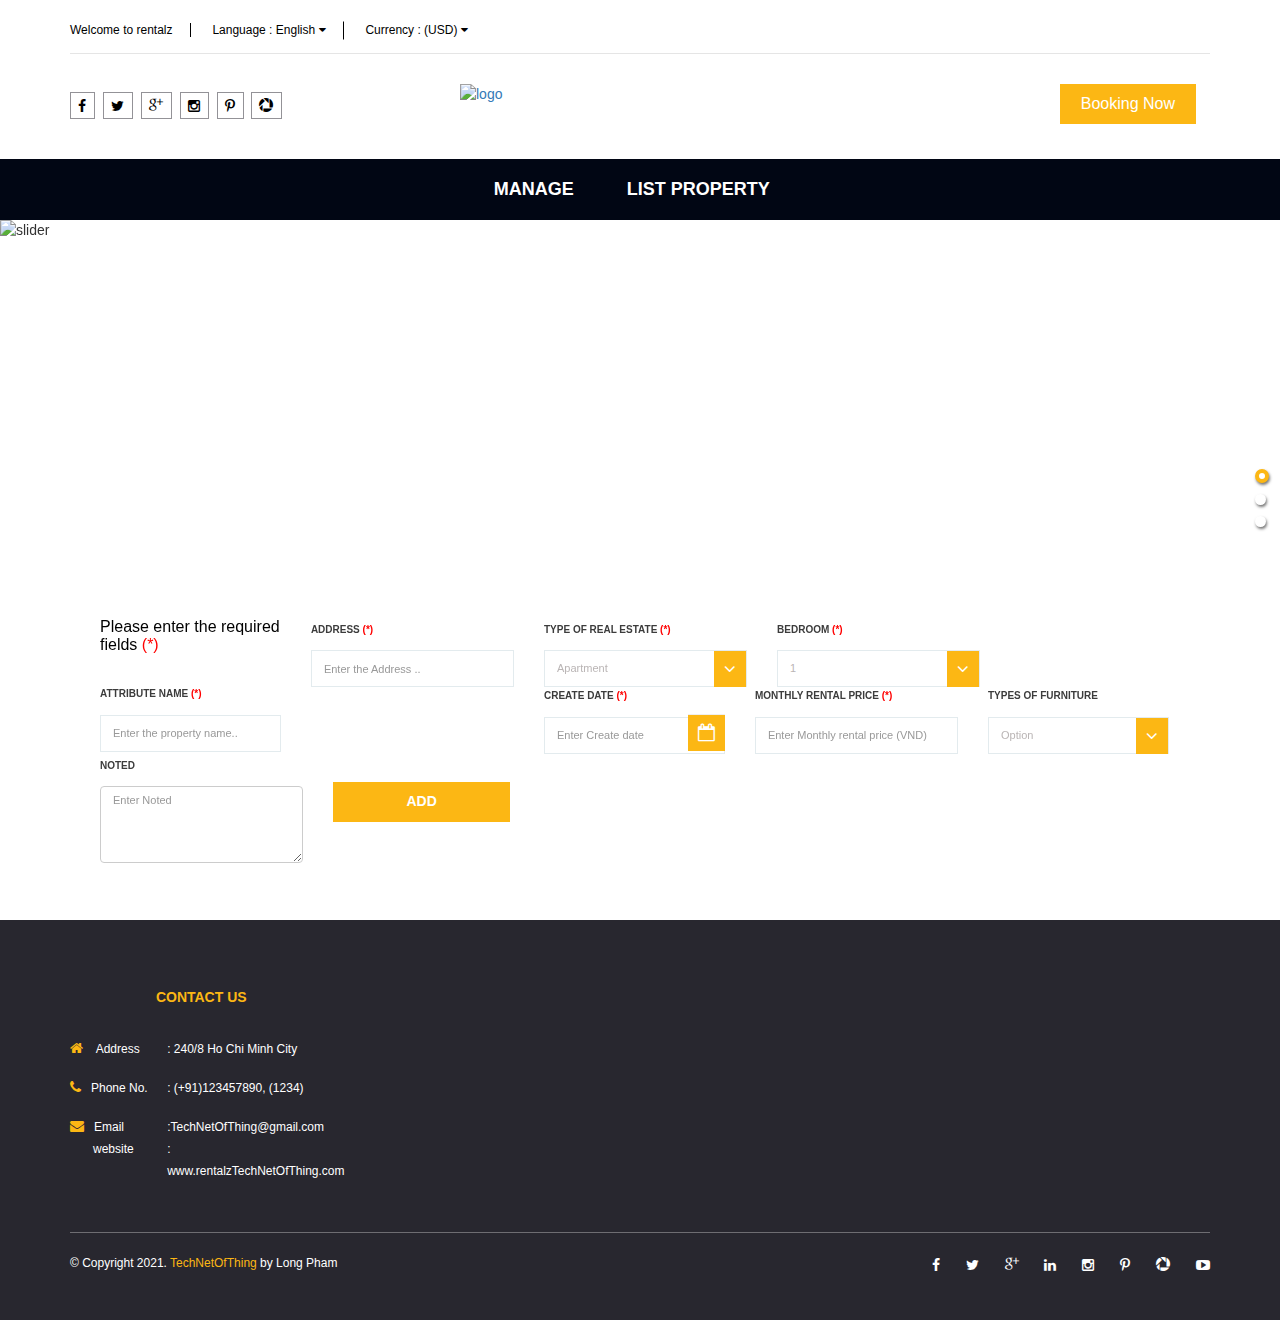
==== www/index.html @ acbdf2b5 "-a" ====
<!DOCTYPE html>
<html>

<head>
    <title>RentalZ</title>
    <meta charset="utf-8">
    <meta name="viewport" content="width=device-width, initial-scale=1.0, maximum-scale=1.0">
    <!-- <link rel="stylesheet" href="lib/bootstrap/css/bootstrap.min.css"> -->
    <!-- <script type="text/javascript" src="js/jquery.3.1.1.min.js"></script>
    <script type="text/javascript" src="lib/bootstrap/js/bootstrap.min.js"></script>
    <script type="text/javascript" src="js/socket.io-1.0.0.js"></script>
    <script type="text/javascript" src="cordova.js"></script>
    <script type="text/javascript" src="js/storage.js"></script>
    <script type="text/javascript" src="js/verification.js"></script>
    <script type="text/javascript" src="js/config.js"></script>
    <script type="text/javascript" src="js/index.js"></script> -->
    <!-- <link href="lib/styles/mystyles.css" rel="stylesheet" type="text/css" /> -->
    <link href="lib/fonts/fonts.css" rel="stylesheet" type="text/css" />
    <!-- Bootstrap stylesheet -->
    <link href="bootstrap/css/bootstrap.css" rel="stylesheet">
    <!-- font -->

    <link href="css/ele-style.css" rel="stylesheet" type="text/css" />
    <!-- stylesheet -->
    <link href="css/style.css" rel="stylesheet" type="text/css" />
    <link href="css/responsive.css" rel="stylesheet" type="text/css" />
    <!-- font-awesome -->
    <link href="font-awesome/css/font-awesome.min.css" rel="stylesheet" type="text/css" />
    <!-- crousel css -->
    <link href="js/owl-carousel/owl.carousel.css" rel="stylesheet" type="text/css" />
    <!--bootstrap select-->
    <link href="js/dist/css/bootstrap-select.css" rel="stylesheet" type="text/css" />
    <link href="js/datetimepicker/bootstrap-datetimepicker.min.css" rel="stylesheet" type="text/css" />
    <script>
        window.name = "homepage";
    </script>
</head>


<body id="page-top" class="index">

    <div id="top">
        <div class="container">
            <div id="top-links" class="nav">
                <ul class="list-inline pull-left">
                    <li>
                        <a href="#">Welcome to rentalz</a>
                    </li>
                    <li>
                        <form method="post" enctype="multipart/form-data" id="form-language">
                            <div class="btn-group">
                                <button class="btn btn-link dropdown-toggle" data-toggle="dropdown">
                                    Language : <span class="name"><span class="hidden-xs">English</span> <i
                                            class="fa fa-caret-down"></i></span>
                                </button>
                                <ul class="dropdown-menu">
                                    <li><a href="javascript:;">English</a></li>
                                </ul>
                            </div>
                        </form>
                    </li>
                    <li>
                        <form method="post" enctype="multipart/form-data" id="form-currency">
                            <div class="btn-group">
                                <button class="btn btn-link dropdown-toggle" data-toggle="dropdown">
                                    Currency : <span class="name"><span class="hidden-xs"> (USD)</span> <i
                                            class="fa fa-caret-down"></i></span>
                                </button>
                                <ul class="dropdown-menu">
                                    <li><button class="currency-select btn btn-link btn-block" type="button"
                                            name="EUR">&#8364; Euro</button></li>
                                    <li><button class="currency-select btn btn-link btn-block" type="button"
                                            name="GBP">&#163; Pound Sterling</button></li>
                                    <li><button class="currency-select btn btn-link btn-block" type="button"
                                            name="USD">$ US Dollar</button></li>
                                </ul>
                            </div>
                        </form>
                    </li>
                </ul>
            </div>
        </div>
    </div>



<header>
    <div class="container">
        <div class="row">
            <div class="col-sm-4 col-md-4 col-xs-12">
                <div class="social-icon">
                    <ul class="list-inline">
                        <li>
                            <a href="https://www.facebook.com/" target="_blank"><i class="fa fa-facebook"
                                    aria-hidden="true"></i></a>
                        </li>
                        <li>
                            <a href="https://twitter.com/" target="_blank"><i class="fa fa-twitter"
                                    aria-hidden="true"></i></a>
                        </li>
                        <li>
                            <a href="https://plus.google.com/" target="_blank"><i class="social_googleplus"
                                    aria-hidden="true"></i></a>
                        </li>
                        <li>
                            <a href="https://www.instagram.com/" target="_blank"><i class="fa fa-instagram"
                                    aria-hidden="true"></i></a>
                        </li>
                        <li>
                            <a href="https://in.pinterest.com/" target="_blank"><i class="fa fa-pinterest-p"
                                    aria-hidden="true"></i></a>
                        </li>
                        <li><a href="https://photos.google.com/" target="_blank"><i class="social_picassa"></i></a>
                        </li>
                    </ul>
                </div>
            </div>

            <div class="col-sm-4 col-md-4 col-xs-12">
                <div id="logo">
                    <a href="index.html"><img class="img-responsive" src="images/logo.png" alt="logo"
                            title="logo" /></a>
                </div>
            </div>
            <div class="col-sm-4 col-md-4 col-xs-12">
                <div class="button-login pull-right">
                    <button type="button" class="btn btn-default btn-lg"
                        onclick="location.href='tour-booking-form.html'">Booking Now</button>
                </div>
            </div>
        </div>
    </div>
</header>


    <!-- menu start here -->
    <div id="menu">
        <div class="container">
            <div class="row">
                <div class="col-sm-12 col-md-12 col-xs-12">
                    <nav class="navbar">
                        <div class="navbar-header">
                            <span class="menutext visible-xs">Home</span>
                            <!-- <div class="col-sm-4 col-md-4 col-xs-12">
                                <div id="logo">
                                    <a href="index.html"><img class="img-responsive" src="images/logo.png" alt="logo" title="logo" /></a>
                                </div>
                            </div> -->
                            
                            <button data-target=".navbar-ex1-collapse" data-toggle="collapse"
                                class="btn btn-navbar navbar-toggle" type="button"><i class="fa fa-bars"
                                    aria-hidden="true"></i></button>
                        </div>
                        <div class="collapse navbar-collapse navbar-ex1-collapse padd0">
                            <ul class="nav navbar-nav">
                                <li class="dropdown"><a href="#" class="dropdown-toggle"
                                        data-toggle="dropdown">Manage</a>
                                        <ul class="dropdown-menu">
                                            <li><a href="index.html"><i class="fa fa-angle-right"
                                                        aria-hidden="true"></i><b>AddPropertyPage</b></a></li>
                                            <li><a href="Search.html"><i class="fa fa-angle-right"
                                                        aria-hidden="true"></i><b>SearchPage</b></a></li>
                                        </ul>
                                </li>
                                <li><a href="ListPropertyAdded.html">List Property</a></li>

                            </ul>
                        </div>
                    </nav>
                </div>
            </div>
        </div>
    </div>
    
    <!-- menu end here -->
    <div class="slice">
        <div class="slideshow owl-carousel">
            <div class="item">
                <img src="images/hoian.jpg" alt="slider" title="slider" class="img-responsive" />
            </div>
            <div class="item">
                <img src="images/hochiminh.jpg" alt="slider" title="slider" class="img-responsive" />
            </div>
            <div class="item">
                <img src="images/gaivietnam.png" alt="slider" title="slider" class="img-responsive" />
            </div>
        </div>
        <!-- slide-detail start here -->
        <div class="slide-detail">
            <div class="container">
                <form class="form-horizontal">
                    <div class="form-group">
                        <div class="col-sm-2 wid">
                            <h2>Please enter the required fields<span class="required-field"> (*)</span></h2>
                            <label>Attribute name<span class="required-field"> (*)</span></label>
                            <input id="name" name="s" class="form-control" value="" placeholder="Enter the property name.."
                                type="text">
                        </div>
                        <div class="col-sm-2 wid2">
                            <label>Address<span class="required-field"> (*)</span></label>
                            <input id="address" name="s" class="form-control" value=""
                                placeholder="Enter the Address .." type="text">
                        </div>
                        <div class="col-sm-2 wid2">
                            <label>Type of real estate<span class="required-field"> (*)</span></label>
                            <select id="type" class="selectpicker form-control" name="location" required>
                                <option value="1">Apartment</option>
                                <option value="2">Hotel</option>
                                <option value="3">Motel</option>
                            </select>
                        </div>
                        <div class="col-sm-2 wid2">
                            <label>Bedroom<span class="required-field"> (*)</span></label>
                            <select id="room" class="selectpicker form-control" name="location" required>
                                <option value="1">1</option>
                                <option value="2">2</option>
                                <option value="3">3</option>
                            </select>
                        </div>
                        <div class="col-sm-2 wid date">
                            <label>Create Date<span class="required-field"> (*)</span></label>
                            <input id="createdAt" name="s" class="form-control" value="" placeholder="Enter Create date"
                                type="text">
                            <button type="button" class="calender"><i class="fa fa-calendar-o"
                                    aria-hidden="true"></i></button>
                        </div>
                        <div class="col-sm-3 wid2">
                            <label>Monthly rental price<span class="required-field"> (*)</span></label>
                            <input id="pricePerMonth" name="s" class="form-control" value=""
                                placeholder="Enter Monthly rental price (VND)" type="number">
                        </div>
                        <div class="col-sm-2 wid">
                            <label>Types of furniture</label>
                            <select id="furniture" class="selectpicker form-control" name="location" required>
                                <option value="0">Option</option>
                                <option value="1">Furniture</option>
                                <option value="2">Incomplete</option>
                                <option value="3">Partially equipped</option>
                            </select>
                        </div>
                        <div class="col-sm-2 wid2">
                            <label>Noted</label>
                            <textarea id="noted" class="form-control" placeholder="Enter Noted" name="s"
                                rows="4" cols="50"></textarea>
                            <!-- <input id="noted" name="s" class="form-control" value=""
                                placeholder="Nhập thông tin ghi chú" type="text"> -->
                        </div>
                        <div class="col-sm-3 wid2">
                            <button id="confirm" class="btn-primary" type="button">Add</button>
                        </div>
                    </div>
                    <div id="snackbar">Some text some message..</div>
                </form>
            </div>
        </div>
        <!-- slide-detail end here -->
    </div>
    <footer>
		<div class="container">
			<div class="row padd-b">
				<div class="col-sm-3 contact">
					<h3>Contact us</h3>
					<ul class="list-inline">
						<li>
							<div class="inner"><i class="fa fa-home" aria-hidden="true"></i> Address</div>
							<div class="in"><a href="#"> : 240/8 Ho Chi Minh City</a></div>
						</li>
						<li>
							<div class="inner"><i class="fa fa-phone" aria-hidden="true"></i>Phone No.</div>
							<div class="in"><a href="#"> : (+91)123457890, (1234)</a></div>
						</li>
						<li>
							<div class="inner"><i class="fa fa-envelope" aria-hidden="true"></i>Email</div>
							<div class="in"><a href="#"> :TechNetOfThing@gmail.com</a></div>
							<br>
							<div class="inner paddleft">website</div>
							<div class="in"><a href="#"> : www.rentalzTechNetOfThing.com</a></div>
						</li>
					</ul>
				</div>
			</div>

			<div class="row">
				<div class="col-sm-12">
					<div class="powered">
						<div class="col-sm-6 padd0">
							<p>© Copyright 2021. <span>TechNetOfThing </span> by Long Pham <a target="_blank"
									href="https://www.themultimediadesigner.com/"></a> </p>
						</div>
						<div class="col-sm-6 padd0 text-right">
							<div class="social-icon">
								<ul class="list-inline">
									<li><a href="https://www.facebook.com/" target="_blank"><i class="fa fa-facebook"
												aria-hidden="true"></i></a></li>
									<li><a href="https://twitter.com/" target="_blank"><i class="fa fa-twitter"
												aria-hidden="true"></i></a></li>
									<li><a href="https://plus.google.com/" target="_blank"><i class="social_googleplus"
												aria-hidden="true"></i></a></li>
									<li><a href="https://in.linkedin.com/" target="_blank"><i class="fa fa-linkedin"
												aria-hidden="true"></i></a></li>
									<li><a href="https://www.instagram.com/" target="_blank"><i class="fa fa-instagram"
												aria-hidden="true"></i></a></li>
									<li><a href="https://in.pinterest.com/" target="_blank"><i class="fa fa-pinterest-p"
												aria-hidden="true"></i></a></li>
									<li><a href="https://photos.google.com/" target="_blank"><i
												class="social_picassa"></i></a></li>
									<li><a href="https://www.youtube.com/?gl=IN" target="_blank"><i
												class="fa fa-youtube-play" aria-hidden="true"></i></a></li>
								</ul>
							</div>
						</div>
					</div>
				</div>
			</div>
		</div>
	</footer>
</body>
<script type="text/javascript" src="js/authentication.js"></script>
<!-- jquery -->
<script src="js/jquery.2.1.1.min.js"></script>
<!-- bootstrap js -->
<script src="bootstrap/js/bootstrap.min.js"></script>
<!--bootstrap select-->
<script src="js/dist/js/bootstrap-select.js"></script>
<!-- owlcarousel js -->
<script src="js/owl-carousel/owl.carousel.min.js"></script>
<!--internal js-->
<script src="js/internal.js"></script>
<!--date js-->
<script src="js/datetimepicker/moment.js"></script>
<script src="js/datetimepicker/bootstrap-datetimepicker.min.js"></script>
<script type="text/javascript" src="js/booking/lib/utils.js"></script>
<script type="text/javascript" src="js/booking/booking.js"></script>
</html>
---- www/lib/styles/mystyles.css ----
html,body {
    background-color: #343434;            
}
body {
    font-family: Lato,"Helvetica Neue",Arial,sans-serif;
    font-size: 20px!important;
    line-height: 1.42857;
    color: #fff;
}
input, select{
    color:#fff;
}
.btn, span, div, label, input, select, .form-control{
    font-size: inherit;
}
input,select, button, textarea, span, div, label, strong, h1, h2, h3, h4, h5, h6, h7{
    /*text-shadow: 1px 1px 3px rgb(52, 52, 52);*/
    text-shadow: 1px 1px 3px rgba(52, 52, 52, 0.37);
}
html {
    /*background: url('../image/bg_1.jpg');*/ 
    /*    -webkit-background-size: cover;
        -moz-background-size: cover;
        -o-background-size: cover;
        background-size: cover;*/
    /*    width: 100%;
        height: 100%;
        background-position: center;
        background-size: cover;*/
}
@media (min-width: 768px){
    body {
        font-size: 20px!important;
    }
    .btn, span, div, label, input, select, .form-control{
        font-size: inherit;
    }
    .btn-xl {  
        min-width: 120px;
        padding: 20px;
    }
    .form-group{
        margin-bottom: 30px;
    }
    .form-horizontal .control-label {
        padding-top: 4px;
    }
    .index .img-header {
        margin-top: 4%;
        /*        margin-top: 40px;
                min-height: 200px;*/
    }
    .index .img-header img {
        max-width: 120px;
        max-height: 60px;
        vertical-align: middle;
    }
    .index .img-header span{
        color: #fff;
        font-size: 230%;
        text-shadow: 1px 1px 3px rgba(52, 52, 52, 0.37);
        vertical-align: middle;
    }
    input, select{
        height: 45px;
    }
    .form-header{
        height: 50px;
    }
    .scrollable{   
        top: 50px;;
    }
    .form-header.img-header{
        height: 75px;
        margin: 0;
        background-color: transparent;
    }
    .scrollable.index-page{   
        top: 75px;;
    }
}
@media (max-width: 767px){
    body {
        font-size: 15px!important;
    }    
    .btn-xl {  
        min-width: 80px;
        padding: 10px;
    }
    .form-group{
        margin-bottom: 10px;
    }

    .form-horizontal .control-label {
        padding-top: 7px;
    }
    .index .img-header {
        margin-top: 3%;
        /*min-height: 100px;*/
    }
    .index .img-header img {
        max-width: 100px;
        max-height: 50px;
        vertical-align: middle;
    }
    .index .img-header span{
        color: #fff;
        font-size: 200%;
        text-shadow: 1px 1px 3px rgba(52, 52, 52, 0.37);
        vertical-align: middle;
    }
    input,select{
        height: 34px;
    }
    .form-header{
        height: 45px;
    }
    .scrollable{   
        top: 45px;;
    }
    .form-header.img-header{
        height: 65px;
        margin: 0;
        background-color: transparent;
    }
    .scrollable.index-page{   
        top: 65px;;
    }
}

.btn-default {
    color: #fff;
    background-color: rgb(255, 235, 204);
    border-color: #008a8c;
}
.btn-default:hover,.btn-default:submit {
    color: #000;
    border-color: #017071;
    background-color: rgb(234, 200, 147);
}
.panel {   
    border-radius: 0px;   
}
.panel-default>.panel-heading {
    color: #fff;
    /*background-color: #00a3a5;*/
    /*background-color: #010507;*/
    background-color: transparent;
    border-color: #ddd;
    text-shadow: 1px 1px 3px rgba(52, 52, 52, 0.37);
    border-radius: 0px;
}
.full-page{
    bottom: 0;
    top: 0;
    left: 0;
    right: 0;
    position: fixed;
}
.full-page .panel-default {
    border: none;
}
.full-page>.page, .full-page>.page>.panel{
    height:95%;
    background-color: transparent;
}
.full-page>.page{
    overflow-y: auto; 
}
.full-page>.page>.panel>.panel-heading {
    border-bottom: none; 
    position: absolute;
    top:0;
    width:100%;
    z-index:1;
}

.code-label{
    /*border: 1px solid #06b2b5;*/
    padding: 17px 0;
    font-weight: bold;
    /*border-radius: 3px;*/
    /*background-color: rgba(0, 163, 165, 0.28);*/
    font-size: 110%;
}

.panel-body{
    padding: 60px 30px 30px;
}

#indexPage .btn{
    box-shadow: 0px 1px 2px rgba(18, 79, 80, 0.57); 
}
a.btn-menu{
    text-decoration: none;
    color:#fff;
    text-shadow: 1px 1px 3px rgba(52, 52, 52, 0.37);
}
a.btn-menu:hover,a.btn-menu:active,a.btn-menu:focus{
    text-decoration: none;
}
a.btn-menu:hover{
    /*color:#FCC419*/
    color: #12ca74;
}
a.btn-menu .menu-icon::before{
    font-size:400%;
}
.btn-xl span{
    font-size:200%;
}
a.btn-menu .menu-text{
    font-size:80%;
}
.full-width{
    width: 100%;   
}
/*MENU GRID*/
/**************************************START-LOGIN-FORM**************************************/
/*#login-register .form-wrapper form {
    clear: both;
}
#login-register .login-form {
    margin-bottom: 20px;
}
#login-register form {
    border: 1px solid rgba(60, 96, 175, 0.81);
    border-radius: 5px;
    padding: 0 25px 20px 25px;
    font-size: 1em;
    margin: 0;
    background-color: rgba(42, 83, 173, 0.43);
    box-shadow: 0px 1px 2px rgba(18, 79, 80, 0.57);
}
#login-register form:focus {
    outline: none;
}
#login-register h2 {
    margin: 0;
    letter-spacing: normal;
    font-family: "Crimson Text",Georgia,Cambria,"Times New Roman",Times,serif;
}
#login-register .section-title h2 {
    text-align: center;
    text-transform: none;
}
#login-register span {
    font: inherit;
    color: inherit;
}
#login-register .section-title.lines .text {
    position: relative;
    top: -2px;
    z-index: 6;
    padding: 0 20px;
    background: transparent;
}
#login-register .form-field {
    clear: both;
    position: relative;
    width: 100%;
    margin: 10px 0 5px 0;
}
#login-register .section-title.lines{
    margin-bottom: 0;
}
#login-register .section-title{
    position: relative;
    margin: 10px 0 10px;
}
#login-register label {
    color: #FFF;
    font: italic 300 1.5rem/1.6rem "Crimson Text",Georgia,Cambria,"Times New Roman",Times,serif;
    margin-bottom: 5px;
    text-shadow: 0 1px rgba(255,255,255,0.4);
    -webkit-font-smoothing: antialiased;
    cursor: pointer;
}
#login-register .form-field label {
    height: auto;
    line-height: 1.5em;
    border-radius: 0;
    font-family: "Crimson Text",Georgia,Cambria,"Times New Roman",Times,serif;
    font-style: normal;
    font-weight: 500;
    display: block;
    margin: 0 0 6px 0;
}
#login-register .form-field input {
    display: block;
    width: 100%;
    margin: 0 0 5px;
    padding: 0 10px;
    height: 32px;
}
#login-register textarea, 
#login-register input[type="text"], 
#login-register input[type="url"], 
#login-register input[type="email"], 
#login-register input[type="password"], 
#login-register input[type="tel"] {
    background: #fbfbfb;
    border: 1px solid #D1D5D3;
    border-radius: 3px;
    box-shadow: 0px 1px 2px rgba(18, 79, 80, 0.57);
    box-sizing: border-box;
    font: italic 300 1.6rem/1.6rem "Crimson Text",Georgia,Cambria,"Times New Roman",Times,serif;
    height: 35px;
    padding: 5px 12px;
    vertical-align: top;
    -webkit-font-smoothing: antialiased;
}
#login-register .form-field{
    clear: both;
    position: relative;
    width: 100%;
    margin: 10px 0 5px 0;
}
#login-register .action-primary:hover, #login-register .action-primary:active {
    background: #1790c7;
    color: #fbfbfb;
}
#login-register button:active:not(:disabled){
    box-shadow: inset 0 0 20px 0 #002119;
    cursor: pointer;
    background-color: #628681;
    background-image: -webkit-linear-gradient(top, #628681 0%,#2d5760 50%,#124051 50%,#194554 100%);
    background-image: linear-gradient(to bottom,#628681 0%,#2d5760 50%,#124051 50%,#194554 100%);
}
#login-register .action-primary {
    width: 100%;
    margin-top: 1em;
    padding: 10px;
    text-transform: none;
    font-weight: 600;
    letter-spacing: normal;
    border: none;
    text-align: center;
}
#login-register .action-primary{
    box-sizing: border-box;
    transition: color 0.25s ease-in-out,background 0.25s ease-in-out,box-shadow 0.25s ease-in-out;
    display: inline-block;
    cursor: pointer;
    text-decoration: none;
}
#login-register input[type="submit"], 
#login-register input[type="button"]
,#login-register button, 
#login-register .button 
{
    border-radius: 3px;
    border: 1px solid #002642;
    border-bottom: 1px solid #001619;
    border-radius: 5px;
    box-shadow: inset 0 1px 0 0 #94b29f;
    color: #fff;
    display: inline-block;
    font-size: inherit;
    font-weight: bold;
    background-color: #1790c7;
    background-image: -webkit-linear-gradient(top, #6F9593 0%,#376372 50%,#194a63 50%,#204f65 100%);
    background-image: linear-gradient(to bottom,#6F9593 0%,#376372 50%,#194a63 50%,#204f65 100%);
    padding: 7px 18px;
    text-align: center;
    text-decoration: none;
    text-shadow: 0 -1px 1px #000821;
    font: normal 1.6rem/1.6rem "Crimson Text",Georgia,Cambria,"Times New Roman",Times,serif;
    letter-spacing: 1px;
    padding: 4px 20px;
    text-transform: uppercase;
    vertical-align: top;
    -webkit-font-smoothing: antialiased;
}
#login-register .submission-error, #login-register .system-error {
    box-shadow: inset 0 -1px 2px 0 #f3dadb;
    border-bottom: 3px solid #a0050e;
    background: #fbf3f3;
}
#login-register .status {
    box-sizing: border-box;
    margin: 0 0 25px 0;
    padding: 25px;
    border-bottom: 3px solid #e6e3c7;
    background: #fffde4;
}
#login-register .submission-error .message-title, #login-register .system-error .message-title {
    color: #a0050e !important;
}
#login-register .status .message-title {
    font-family: "Crimson Text",Georgia,Cambria,"Times New Roman",Times,serif;
    margin: 0 0 5px 0;
    font-weight: 600;
}
#login-register .status .message-title{
    font-size: 18px;
    line-height: 26.64px;
}
#login-register h4 {
    display: block;
    -webkit-margin-before: 1.33em;
    -webkit-margin-after: 1.33em;
    -webkit-margin-start: 0px;
    -webkit-margin-end: 0px;
    font-weight: bold;
}
#login-register .status .message-copy, #login-register .status .message-copy p {
    font-family: "Crimson Text",Georgia,Cambria,"Times New Roman",Times,serif;
    margin: 0 !important;
    padding: 0;
}
#login-register .status .message-copy{
    font-size: 16px;
    line-height: 23.68px;
}
#login-register .status .message-copy li, #login-register .status .message-copy p li {
    margin: 0 0 5px 20px;
}
#login-register li {
    display: list-item;
    text-align: -webkit-match-parent;
}*/
/**************************************END-LOGIN-FORM**************************************/

.hidden-cls{
    display: none;
}

/*List Group Style*/
.list-group-border {
    border-left: 0;
    border-right: 0;
    border-radius: 0 !important;
    border-top: 1px solid #6d6d6d !important;
}
.list-group-border:first-child{
    border-top: 0;
}
.list-group-item {
    position: relative;
    display: block;
    padding: 10px 15px;
    margin-bottom: -1px;
    background-color: #6d6d6d;
    border: 1px solid transparent;
}
a.list-group-item:focus, a.list-group-item:hover, button.list-group-item:focus, button.list-group-item:hover {
    color: #555;
    text-decoration: none;
    background-color: #616161;
}

/*START - CDRONE TABLE-DETAIL*/
table.table-detail,.table-detail th,.table-detail td {
    border: 1px solid #635a5a;
    border-collapse: collapse;
    padding: 7px;
}
table th, table td{
    padding: 0px 7px;
    /*word-break: break-all;*/
    word-wrap: break-word;
    white-space: normal;
}
/*table.table-detail{
    margin-bottom: 15px;
}*/
.table-detail tr th, .table-detail .header{
    font-weight: bold;
    background-color: #6d6d6d;
    color: #ffffff;
    font-size: 14px;
}
.table-detail th:not(:last-child){
    /*border-right-color: #a5a2a2;*/
}
.table-detail-header{
    border: 1px solid #cccccc;
    border-collapse: collapse;
    font-size: 110%;
    font-weight: bold;
    background-color: transparent;
}
.table-detail-header th,.table-detail-header td{
    padding: 7px;
    text-shadow: none;
} 
.table-detail-header.expand{
    margin: 0!important;
    background-color: #097879 !important;
    color:#fff;
    border-color: #666666;
    /*border-bottom-color: #a5a2a2!important;*/
    border-bottom: none!important;
}
.table-detail-header.expand tr:hover>td,.table-detail-header.expand tr:hover>th{
    /*color:#000;*/
}

.table-detail-header .border-left{
    border-left: 1px solid #cccccc;
}

.table-detail-header:hover .border-left{
    border-color: #98877A ;
}

.table-detail-header.expand .border-left{
    border-left: 1px solid #075e5f;
}

.table-detail-header a{    
    color:inherit;
}
.table-detail-header a:hover{
    color:blue;
    text-decoration: underline!important;
}
.table-detail-header.expand a:hover{
    color:#ffd149;
    text-decoration: underline!important;
}

.transparent{
    color: transparent!important;
}
.not-matched{
    color:#ffbe00;
    /*font-weight: bold*/
}
#cdrone_list {
    margin-bottom: 0;
}
.cdrone-status{
    background-color: aliceblue;
};
.cdrone-selected{
    background-color: #ccc !important;
}
/*END - CDRONE TABLE-DETAIL*/

/* CDrone List*/
.cdrone-header ul.cdrone-header-content {
    list-style-type: none;
}
ul.cdrone-header-content li {
    display: inline-block;
    padding-left: 6%;
    font-weight: bold;
    font-size: 16px;
}
.cdrone-sub-detail {
    display: none;
}

.cdrone-show-more {
    display: block;
    position: relative;
    text-align: right;
    cursor: pointer;
    color: #45d290  !important;
    text-decoration: none !important;
}

.cdrone-info {
    background-color: transparent;
    padding-bottom: 15px;
    border-top: 1px solid #6d6d6d;
    /* float: left; */
    /* display: block; */
}

.cdrone-info>p, .cdrone-sub-detail>p {
    color: #fff;
}

ul.cdrone-list-content li {
    list-style-type: none;
    display: inline-block;
    padding-right: 35px;
}

#cdrone_detail select#customer, #cdrone_detail select#item_fg {
    font-size: 13px !important;
}

a.cdrone-item>h4, div.cdrone-info p, .cdrone-show-more, .cdrone-status-content {
    text-shadow: none;
}

div#table_content>table {
    background-color: #858585;
}

div#table_content {
    margin-top: 15px;
}

/*NEW LAYOUT - START*/
.row{
    background-color: #4a4a4a;
    padding: 0;
    margin: 0 4% 4% 4%;
    border-radius: 15px;
    -webkit-transition: all .3s ease-in-out;
    -moz-transition: all .3s ease-in-out;
    transition: all .3s ease-in-out;
}
.row:first-child{
    background-color: #4a4a4a;
    padding: 0;
    margin: 4%;
    border-radius: 15px;
}
.form-group{
    padding: 10px;
    margin: 0;
}
.row.no-bg{
    background-color: transparent;
}
textarea:focus, input:focus, button:focus, form:focus, select:focus{
    outline: none;
}
#device-reject-msg ul{
    list-style-type: none;
}
.login-logo{
    padding: 20px;
    border-radius: 50%;
    border: 2px solid white;
    font-size: 250%;
}
input, select{
    line-height: 1.5;
    background-color: #6d6d6d;
    border: 1px solid transparent;
    color: white!important;
}
input.form-control, select.form-control, input, select{
    display: block;
    width: 100%;
    padding: 6px 12px;
    line-height: 1.5;
    color: #fff;
    background-color: #6d6d6d;
    background-image: none;
    border: none;
    border-radius: 0;
    -webkit-box-shadow: inset 0 1px 1px rgba(0, 0, 0, 0);
    box-shadow: inset 0 1px 1px rgba(0, 0, 0, 0);
    -webkit-transition: border-color ease-in-out .15s,-webkit-box-shadow ease-in-out .15s;
    -o-transition: border-color ease-in-out .15s,box-shadow ease-in-out .15s;
    transition: border-color ease-in-out .15s,box-shadow ease-in-out .15s;
}
.icon-text{
    padding: 20px;   
}
/*.form-header{
    margin: 0px 0px 5px;
}*/
.form-header{
    border-top-left-radius: inherit;
    border-top-right-radius: inherit;
    background-color: #45d290;
}
.no-padding{
    padding: 0;
}
.no-margin{
    margin: 0;
}
.container{
    padding: 0;
}
.large-font{
    font-size: 110%;
}
.form-header *{
    text-shadow: 1px 1px 3px rgba(52, 52, 52, 0.37);
}
.btn.disabled, .btn[disabled], fieldset[disabled] .btn {    
    background-color: lightgrey!important;
    border-color: transparent!important;
    pointer-events: none;
}
.scrollable{
    position: absolute;
    bottom: 20px;
    right: 0;
    z-index: 10;
    left: 0;
    overflow-y: auto;
}
.btn-success {
    color: #fff;
    background-color: #45d290;
    border-color: #23bd75;
}
.btn-success:hover {
    color: #fff;
    background-color: #55ab55;
    border-color: #23bd75;
}
.btn-success.focus, .btn-success:focus {
    background-color: #55ab55;
    border-color: rgba(255, 255, 255, 0);
}
.form-control:focus {
    border-color: #6d6d6d;
    outline: 0;
    -webkit-box-shadow: none;
    box-shadow: none;
}
.form-control[disabled], .form-control[readonly], fieldset[disabled] .form-control {
    background-color: transparent;
}
label{
    font-weight: normal;
}
a.list-group-item .list-group-item-heading, button.list-group-item .list-group-item-heading {
    color: #fff;
}
/*NEW LAYOUT - END*/

/*NOTIFICATION STYLES - START*/
.notifyjs-bootstrap-base {
    font-weight: normal!important;
    padding: 10px 15px!important;
    text-shadow: 1px 1px 3px rgba(52, 52, 52, 0.37)!important;
    background-color: #45d290!important;
    border: 1px solid transparent!important;
    -webkit-border-radius: 4px!important;
    -moz-border-radius: 4px!important;
    border-radius: 4px!important;
    white-space: nowrap!important;
    padding-left: 15px!important;
}
.notifyjs-bootstrap-warn-cdrone {
    color: inherit;
    opacity: 0.95;
    background-color: #ff3c3c!important;
    border-color: transparent!important;
    background-image: none;
}
.notifyjs-bootstrap-info-cdrone {
    color: inherit;
    opacity: 1;
    background-color: #45d290!important;
    border-color: transparent!important;
    background-image: none;
}
/*NOTIFICATION STYLES - END*/
a.link {
    color: #eed63f;
    font-weight: 600;
    text-decoration: none;
}
a.link:hover {
    color: #45d290;
}
a.link:focus {
    outline: none;
}

div.menu-text{
    text-overflow: ellipsis;
    overflow: hidden;
    white-space: nowrap;
}

/*MODAL STYLE*/
.modal-header .close {
    margin: 10px;
    text-shadow: 1px 1px 3px rgba(52, 52, 52, 0.37);
}
.modal-header {
    padding: 0;
    border-top-left-radius: 14px;
    border-top-right-radius: 14px;
    /*border:1px solid #45d290;*/
    background-color: #45d290!important;
}
.modal-content{
    border-radius: 20px;
    border: none;
}
.modal-header,.modal-header h4, .close {
    background-color: #45d290!important;
    text-align: left;
    padding-left: 9px;
    font-size: 20px;
    border: none;
    overflow: hidden;
}
.modal-body{
    background-color: #373737!important;
}
.modal-footer {
    background-color: #373737!important;
    border-bottom-left-radius: 14px;
    border-bottom-right-radius: 14px;
    border: none;
}
/*MODAL - END*/
.status-failed{
    color: #ff7800;
}
.status-pass{
    color: #56ef56;
}
---- www/lib/fonts/fonts.css ----
@font-face {
    font-family: 'Lato';
    font-style: normal;
    font-weight: 300;
    src: url(Lato_300_normal.eot); /* {{embedded-opentype-gf-url}} */
    src: local('☺'),
        url(Lato_300_normal.eot?#iefix) format('embedded-opentype'), /* {{embedded-opentype-gf-url}} */
        url(Lato_300_normal.woff) format('woff'), /* http://fonts.gstatic.com/s/lato/v11/KT3KS9Aol4WfR6Vas8kNcg.woff */
        url(Lato_300_normal.ttf) format('truetype'), /* http://fonts.gstatic.com/s/lato/v11/0DeoTBMnW4sOpD0Zb8OQSALUuEpTyoUstqEm5AMlJo4.ttf */
        url(Lato_300_normal.svg#Lato_300_normal) format('svg'); /* {{svg-gf-url}} */
}
@font-face {
    font-family: 'Lato';
    font-style: normal;
    font-weight: 400;
    src: url(Lato_400_normal.eot); /* {{embedded-opentype-gf-url}} */
    src: local('☺'),
        url(Lato_400_normal.eot?#iefix) format('embedded-opentype'), /* {{embedded-opentype-gf-url}} */
        url(Lato_400_normal.woff) format('woff'), /* http://fonts.gstatic.com/s/lato/v11/9k-RPmcnxYEPm8CNFsH2gg.woff */
        url(Lato_400_normal.ttf) format('truetype'), /* http://fonts.gstatic.com/s/lato/v11/1EqTbJWOZQBfhZ0e3RL9uvesZW2xOQ-xsNqO47m55DA.ttf */
        url(Lato_400_normal.svg#Lato_400_normal) format('svg'); /* http://fonts.gstatic.com/l/font?kit=hLECvlEj3pKlnS4NFs8NQw&skey=2d58b92a99e1c086&v=v11#Lato */
}
@font-face {
    font-family: 'Lato';
    font-style: normal;
    font-weight: 700;
    src: url(Lato_700_normal.eot); /* {{embedded-opentype-gf-url}} */
    src: local('☺'),
        url(Lato_700_normal.eot?#iefix) format('embedded-opentype'), /* {{embedded-opentype-gf-url}} */
        url(Lato_700_normal.woff) format('woff'), /* http://fonts.gstatic.com/s/lato/v11/wkfQbvfT_02e2IWO3yYueQ.woff */
        url(Lato_700_normal.ttf) format('truetype'), /* http://fonts.gstatic.com/s/lato/v11/MZ1aViPqjfvZwVD_tzjjkwLUuEpTyoUstqEm5AMlJo4.ttf */
        url(Lato_700_normal.svg#Lato_700_normal) format('svg'); /* {{svg-gf-url}} */
}
@font-face {
    font-family: 'Lato';
    font-style: italic;
    font-weight: 300;
    src: url(Lato_300_italic.eot); /* {{embedded-opentype-gf-url}} */
    src: local('☺'),
        url(Lato_300_italic.eot?#iefix) format('embedded-opentype'), /* {{embedded-opentype-gf-url}} */
        url(Lato_300_italic.woff) format('woff'), /* http://fonts.gstatic.com/s/lato/v11/2HG_tEPiQ4Z6795cGfdivD8E0i7KZn-EPnyo3HZu7kw.woff */
        url(Lato_300_italic.ttf) format('truetype'), /* http://fonts.gstatic.com/s/lato/v11/2HG_tEPiQ4Z6795cGfdivCZ2oysoEQEeKwjgmXLRnTc.ttf */
        url(Lato_300_italic.svg#Lato_300_italic) format('svg'); /* {{svg-gf-url}} */
}
@font-face {
    font-family: 'Lato';
    font-style: italic;
    font-weight: 400;
    src: url(Lato_400_italic.eot); /* {{embedded-opentype-gf-url}} */
    src: local('☺'),
        url(Lato_400_italic.eot?#iefix) format('embedded-opentype'), /* {{embedded-opentype-gf-url}} */
        url(Lato_400_italic.woff) format('woff'), /* http://fonts.gstatic.com/s/lato/v11/oUan5VrEkpzIazlUe5ieaA.woff */
        url(Lato_400_italic.ttf) format('truetype'), /* http://fonts.gstatic.com/s/lato/v11/61V2bQZoWB5DkWAUJStypevvDin1pK8aKteLpeZ5c0A.ttf */
        url(Lato_400_italic.svg#Lato_400_italic) format('svg'); /* {{svg-gf-url}} */
}
---- www/css/ele-style.css ----
@font-face {
	font-family: 'ElegantIcons';
	src:url('fonts/ElegantIcons.eot');
	src:url('fonts/ElegantIcons.eot?#iefix') format('embedded-opentype'),
		url('fonts/ElegantIcons.woff') format('woff'),
		url('fonts/ElegantIcons.ttf') format('truetype'),
		url('fonts/ElegantIcons.svg#ElegantIcons') format('svg');
	font-weight: normal;
	font-style: normal;
}

/* Use the following CSS code if you want to use data attributes for inserting your icons */
[data-icon]:before {
	font-family: 'ElegantIcons';
	content: attr(data-icon);
	speak: none;
	font-weight: normal;
	font-variant: normal;
	text-transform: none;
	line-height: 1;
	-webkit-font-smoothing: antialiased;
	-moz-osx-font-smoothing: grayscale;
}

/* Use the following CSS code if you want to have a class per icon */
/*
Instead of a list of all class selectors,
you can use the generic selector below, but it's slower:
[class*="your-class-prefix"] {
*/
.arrow_up, .arrow_down, .arrow_left, .arrow_right, .arrow_left-up, .arrow_right-up, .arrow_right-down, .arrow_left-down, .arrow-up-down, .arrow_up-down_alt, .arrow_left-right_alt, .arrow_left-right, .arrow_expand_alt2, .arrow_expand_alt, .arrow_condense, .arrow_expand, .arrow_move, .arrow_carrot-up, .arrow_carrot-down, .arrow_carrot-left, .arrow_carrot-right, .arrow_carrot-2up, .arrow_carrot-2down, .arrow_carrot-2left, .arrow_carrot-2right, .arrow_carrot-up_alt2, .arrow_carrot-down_alt2, .arrow_carrot-left_alt2, .arrow_carrot-right_alt2, .arrow_carrot-2up_alt2, .arrow_carrot-2down_alt2, .arrow_carrot-2left_alt2, .arrow_carrot-2right_alt2, .arrow_triangle-up, .arrow_triangle-down, .arrow_triangle-left, .arrow_triangle-right, .arrow_triangle-up_alt2, .arrow_triangle-down_alt2, .arrow_triangle-left_alt2, .arrow_triangle-right_alt2, .arrow_back, .icon_minus-06, .icon_plus, .icon_close, .icon_check, .icon_minus_alt2, .icon_plus_alt2, .icon_close_alt2, .icon_check_alt2, .icon_zoom-out_alt, .icon_zoom-in_alt, .icon_search, .icon_box-empty, .icon_box-selected, .icon_minus-box, .icon_plus-box, .icon_box-checked, .icon_circle-empty, .icon_circle-slelected, .icon_stop_alt2, .icon_stop, .icon_pause_alt2, .icon_pause, .icon_menu, .icon_menu-square_alt2, .icon_menu-circle_alt2, .icon_ul, .icon_ol, .icon_adjust-horiz, .icon_adjust-vert, .icon_document_alt, .icon_documents_alt, .icon_pencil, .icon_pencil-edit_alt, .icon_pencil-edit, .icon_folder-alt, .icon_folder-open_alt, .icon_folder-add_alt, .icon_info_alt, .icon_error-oct_alt, .icon_error-circle_alt, .icon_error-triangle_alt, .icon_question_alt2, .icon_question, .icon_comment_alt, .icon_chat_alt, .icon_vol-mute_alt, .icon_volume-low_alt, .icon_volume-high_alt, .icon_quotations, .icon_quotations_alt2, .icon_clock_alt, .icon_lock_alt, .icon_lock-open_alt, .icon_key_alt, .icon_cloud_alt, .icon_cloud-upload_alt, .icon_cloud-download_alt, .icon_image, .icon_images, .icon_lightbulb_alt, .icon_gift_alt, .icon_house_alt, .icon_genius, .icon_mobile, .icon_tablet, .icon_laptop, .icon_desktop, .icon_camera_alt, .icon_mail_alt, .icon_cone_alt, .icon_ribbon_alt, .icon_bag_alt, .icon_creditcard, .icon_cart_alt, .icon_paperclip, .icon_tag_alt, .icon_tags_alt, .icon_trash_alt, .icon_cursor_alt, .icon_mic_alt, .icon_compass_alt, .icon_pin_alt, .icon_pushpin_alt, .icon_map_alt, .icon_drawer_alt, .icon_toolbox_alt, .icon_book_alt, .icon_calendar, .icon_film, .icon_table, .icon_contacts_alt, .icon_headphones, .icon_lifesaver, .icon_piechart, .icon_refresh, .icon_link_alt, .icon_link, .icon_loading, .icon_blocked, .icon_archive_alt, .icon_heart_alt, .icon_star_alt, .icon_star-half_alt, .icon_star, .icon_star-half, .icon_tools, .icon_tool, .icon_cog, .icon_cogs, .arrow_up_alt, .arrow_down_alt, .arrow_left_alt, .arrow_right_alt, .arrow_left-up_alt, .arrow_right-up_alt, .arrow_right-down_alt, .arrow_left-down_alt, .arrow_condense_alt, .arrow_expand_alt3, .arrow_carrot_up_alt, .arrow_carrot-down_alt, .arrow_carrot-left_alt, .arrow_carrot-right_alt, .arrow_carrot-2up_alt, .arrow_carrot-2dwnn_alt, .arrow_carrot-2left_alt, .arrow_carrot-2right_alt, .arrow_triangle-up_alt, .arrow_triangle-down_alt, .arrow_triangle-left_alt, .arrow_triangle-right_alt, .icon_minus_alt, .icon_plus_alt, .icon_close_alt, .icon_check_alt, .icon_zoom-out, .icon_zoom-in, .icon_stop_alt, .icon_menu-square_alt, .icon_menu-circle_alt, .icon_document, .icon_documents, .icon_pencil_alt, .icon_folder, .icon_folder-open, .icon_folder-add, .icon_folder_upload, .icon_folder_download, .icon_info, .icon_error-circle, .icon_error-oct, .icon_error-triangle, .icon_question_alt, .icon_comment, .icon_chat, .icon_vol-mute, .icon_volume-low, .icon_volume-high, .icon_quotations_alt, .icon_clock, .icon_lock, .icon_lock-open, .icon_key, .icon_cloud, .icon_cloud-upload, .icon_cloud-download, .icon_lightbulb, .icon_gift, .icon_house, .icon_camera, .icon_mail, .icon_cone, .icon_ribbon, .icon_bag, .icon_cart, .icon_tag, .icon_tags, .icon_trash, .icon_cursor, .icon_mic, .icon_compass, .icon_pin, .icon_pushpin, .icon_map, .icon_drawer, .icon_toolbox, .icon_book, .icon_contacts, .icon_archive, .icon_heart, .icon_profile, .icon_group, .icon_grid-2x2, .icon_grid-3x3, .icon_music, .icon_pause_alt, .icon_phone, .icon_upload, .icon_download, .social_facebook, .social_twitter, .social_pinterest, .social_googleplus, .social_tumblr, .social_tumbleupon, .social_wordpress, .social_instagram, .social_dribbble, .social_vimeo, .social_linkedin, .social_rss, .social_deviantart, .social_share, .social_myspace, .social_skype, .social_youtube, .social_picassa, .social_googledrive, .social_flickr, .social_blogger, .social_spotify, .social_delicious, .social_facebook_circle, .social_twitter_circle, .social_pinterest_circle, .social_googleplus_circle, .social_tumblr_circle, .social_stumbleupon_circle, .social_wordpress_circle, .social_instagram_circle, .social_dribbble_circle, .social_vimeo_circle, .social_linkedin_circle, .social_rss_circle, .social_deviantart_circle, .social_share_circle, .social_myspace_circle, .social_skype_circle, .social_youtube_circle, .social_picassa_circle, .social_googledrive_alt2, .social_flickr_circle, .social_blogger_circle, .social_spotify_circle, .social_delicious_circle, .social_facebook_square, .social_twitter_square, .social_pinterest_square, .social_googleplus_square, .social_tumblr_square, .social_stumbleupon_square, .social_wordpress_square, .social_instagram_square, .social_dribbble_square, .social_vimeo_square, .social_linkedin_square, .social_rss_square, .social_deviantart_square, .social_share_square, .social_myspace_square, .social_skype_square, .social_youtube_square, .social_picassa_square, .social_googledrive_square, .social_flickr_square, .social_blogger_square, .social_spotify_square, .social_delicious_square, .icon_printer, .icon_calulator, .icon_building, .icon_floppy, .icon_drive, .icon_search-2, .icon_id, .icon_id-2, .icon_puzzle, .icon_like, .icon_dislike, .icon_mug, .icon_currency, .icon_wallet, .icon_pens, .icon_easel, .icon_flowchart, .icon_datareport, .icon_briefcase, .icon_shield, .icon_percent, .icon_globe, .icon_globe-2, .icon_target, .icon_hourglass, .icon_balance, .icon_rook, .icon_printer-alt, .icon_calculator_alt, .icon_building_alt, .icon_floppy_alt, .icon_drive_alt, .icon_search_alt, .icon_id_alt, .icon_id-2_alt, .icon_puzzle_alt, .icon_like_alt, .icon_dislike_alt, .icon_mug_alt, .icon_currency_alt, .icon_wallet_alt, .icon_pens_alt, .icon_easel_alt, .icon_flowchart_alt, .icon_datareport_alt, .icon_briefcase_alt, .icon_shield_alt, .icon_percent_alt, .icon_globe_alt, .icon_clipboard {
	font-family: 'ElegantIcons';
	speak: none;
	font-style: normal;
	font-weight: normal;
	font-variant: normal;
	text-transform: none;
	line-height: 1;
	-webkit-font-smoothing: antialiased;
}
.arrow_up:before {
	content: "\21";
}
.arrow_down:before {
	content: "\22";
}
.arrow_left:before {
	content: "\23";
}
.arrow_right:before {
	content: "\24";
}
.arrow_left-up:before {
	content: "\25";
}
.arrow_right-up:before {
	content: "\26";
}
.arrow_right-down:before {
	content: "\27";
}
.arrow_left-down:before {
	content: "\28";
}
.arrow-up-down:before {
	content: "\29";
}
.arrow_up-down_alt:before {
	content: "\2a";
}
.arrow_left-right_alt:before {
	content: "\2b";
}
.arrow_left-right:before {
	content: "\2c";
}
.arrow_expand_alt2:before {
	content: "\2d";
}
.arrow_expand_alt:before {
	content: "\2e";
}
.arrow_condense:before {
	content: "\2f";
}
.arrow_expand:before {
	content: "\30";
}
.arrow_move:before {
	content: "\31";
}
.arrow_carrot-up:before {
	content: "\32";
}
.arrow_carrot-down:before {
	content: "\33";
}
.arrow_carrot-left:before {
	content: "\34";
}
.arrow_carrot-right:before {
	content: "\35";
}
.arrow_carrot-2up:before {
	content: "\36";
}
.arrow_carrot-2down:before {
	content: "\37";
}
.arrow_carrot-2left:before {
	content: "\38";
}
.arrow_carrot-2right:before {
	content: "\39";
}
.arrow_carrot-up_alt2:before {
	content: "\3a";
}
.arrow_carrot-down_alt2:before {
	content: "\3b";
}
.arrow_carrot-left_alt2:before {
	content: "\3c";
}
.arrow_carrot-right_alt2:before {
	content: "\3d";
}
.arrow_carrot-2up_alt2:before {
	content: "\3e";
}
.arrow_carrot-2down_alt2:before {
	content: "\3f";
}
.arrow_carrot-2left_alt2:before {
	content: "\40";
}
.arrow_carrot-2right_alt2:before {
	content: "\41";
}
.arrow_triangle-up:before {
	content: "\42";
}
.arrow_triangle-down:before {
	content: "\43";
}
.arrow_triangle-left:before {
	content: "\44";
}
.arrow_triangle-right:before {
	content: "\45";
}
.arrow_triangle-up_alt2:before {
	content: "\46";
}
.arrow_triangle-down_alt2:before {
	content: "\47";
}
.arrow_triangle-left_alt2:before {
	content: "\48";
}
.arrow_triangle-right_alt2:before {
	content: "\49";
}
.arrow_back:before {
	content: "\4a";
}
.icon_minus-06:before {
	content: "\4b";
}
.icon_plus:before {
	content: "\4c";
}
.icon_close:before {
	content: "\4d";
}
.icon_check:before {
	content: "\4e";
}
.icon_minus_alt2:before {
	content: "\4f";
}
.icon_plus_alt2:before {
	content: "\50";
}
.icon_close_alt2:before {
	content: "\51";
}
.icon_check_alt2:before {
	content: "\52";
}
.icon_zoom-out_alt:before {
	content: "\53";
}
.icon_zoom-in_alt:before {
	content: "\54";
}
.icon_search:before {
	content: "\55";
}
.icon_box-empty:before {
	content: "\56";
}
.icon_box-selected:before {
	content: "\57";
}
.icon_minus-box:before {
	content: "\58";
}
.icon_plus-box:before {
	content: "\59";
}
.icon_box-checked:before {
	content: "\5a";
}
.icon_circle-empty:before {
	content: "\5b";
}
.icon_circle-slelected:before {
	content: "\5c";
}
.icon_stop_alt2:before {
	content: "\5d";
}
.icon_stop:before {
	content: "\5e";
}
.icon_pause_alt2:before {
	content: "\5f";
}
.icon_pause:before {
	content: "\60";
}
.icon_menu:before {
	content: "\61";
}
.icon_menu-square_alt2:before {
	content: "\62";
}
.icon_menu-circle_alt2:before {
	content: "\63";
}
.icon_ul:before {
	content: "\64";
}
.icon_ol:before {
	content: "\65";
}
.icon_adjust-horiz:before {
	content: "\66";
}
.icon_adjust-vert:before {
	content: "\67";
}
.icon_document_alt:before {
	content: "\68";
}
.icon_documents_alt:before {
	content: "\69";
}
.icon_pencil:before {
	content: "\6a";
}
.icon_pencil-edit_alt:before {
	content: "\6b";
}
.icon_pencil-edit:before {
	content: "\6c";
}
.icon_folder-alt:before {
	content: "\6d";
}
.icon_folder-open_alt:before {
	content: "\6e";
}
.icon_folder-add_alt:before {
	content: "\6f";
}
.icon_info_alt:before {
	content: "\70";
}
.icon_error-oct_alt:before {
	content: "\71";
}
.icon_error-circle_alt:before {
	content: "\72";
}
.icon_error-triangle_alt:before {
	content: "\73";
}
.icon_question_alt2:before {
	content: "\74";
}
.icon_question:before {
	content: "\75";
}
.icon_comment_alt:before {
	content: "\76";
}
.icon_chat_alt:before {
	content: "\77";
}
.icon_vol-mute_alt:before {
	content: "\78";
}
.icon_volume-low_alt:before {
	content: "\79";
}
.icon_volume-high_alt:before {
	content: "\7a";
}
.icon_quotations:before {
	content: "\7b";
}
.icon_quotations_alt2:before {
	content: "\7c";
}
.icon_clock_alt:before {
	content: "\7d";
}
.icon_lock_alt:before {
	content: "\7e";
}
.icon_lock-open_alt:before {
	content: "\e000";
}
.icon_key_alt:before {
	content: "\e001";
}
.icon_cloud_alt:before {
	content: "\e002";
}
.icon_cloud-upload_alt:before {
	content: "\e003";
}
.icon_cloud-download_alt:before {
	content: "\e004";
}
.icon_image:before {
	content: "\e005";
}
.icon_images:before {
	content: "\e006";
}
.icon_lightbulb_alt:before {
	content: "\e007";
}
.icon_gift_alt:before {
	content: "\e008";
}
.icon_house_alt:before {
	content: "\e009";
}
.icon_genius:before {
	content: "\e00a";
}
.icon_mobile:before {
	content: "\e00b";
}
.icon_tablet:before {
	content: "\e00c";
}
.icon_laptop:before {
	content: "\e00d";
}
.icon_desktop:before {
	content: "\e00e";
}
.icon_camera_alt:before {
	content: "\e00f";
}
.icon_mail_alt:before {
	content: "\e010";
}
.icon_cone_alt:before {
	content: "\e011";
}
.icon_ribbon_alt:before {
	content: "\e012";
}
.icon_bag_alt:before {
	content: "\e013";
}
.icon_creditcard:before {
	content: "\e014";
}
.icon_cart_alt:before {
	content: "\e015";
}
.icon_paperclip:before {
	content: "\e016";
}
.icon_tag_alt:before {
	content: "\e017";
}
.icon_tags_alt:before {
	content: "\e018";
}
.icon_trash_alt:before {
	content: "\e019";
}
.icon_cursor_alt:before {
	content: "\e01a";
}
.icon_mic_alt:before {
	content: "\e01b";
}
.icon_compass_alt:before {
	content: "\e01c";
}
.icon_pin_alt:before {
	content: "\e01d";
}
.icon_pushpin_alt:before {
	content: "\e01e";
}
.icon_map_alt:before {
	content: "\e01f";
}
.icon_drawer_alt:before {
	content: "\e020";
}
.icon_toolbox_alt:before {
	content: "\e021";
}
.icon_book_alt:before {
	content: "\e022";
}
.icon_calendar:before {
	content: "\e023";
}
.icon_film:before {
	content: "\e024";
}
.icon_table:before {
	content: "\e025";
}
.icon_contacts_alt:before {
	content: "\e026";
}
.icon_headphones:before {
	content: "\e027";
}
.icon_lifesaver:before {
	content: "\e028";
}
.icon_piechart:before {
	content: "\e029";
}
.icon_refresh:before {
	content: "\e02a";
}
.icon_link_alt:before {
	content: "\e02b";
}
.icon_link:before {
	content: "\e02c";
}
.icon_loading:before {
	content: "\e02d";
}
.icon_blocked:before {
	content: "\e02e";
}
.icon_archive_alt:before {
	content: "\e02f";
}
.icon_heart_alt:before {
	content: "\e030";
}
.icon_star_alt:before {
	content: "\e031";
}
.icon_star-half_alt:before {
	content: "\e032";
}
.icon_star:before {
	content: "\e033";
}
.icon_star-half:before {
	content: "\e034";
}
.icon_tools:before {
	content: "\e035";
}
.icon_tool:before {
	content: "\e036";
}
.icon_cog:before {
	content: "\e037";
}
.icon_cogs:before {
	content: "\e038";
}
.arrow_up_alt:before {
	content: "\e039";
}
.arrow_down_alt:before {
	content: "\e03a";
}
.arrow_left_alt:before {
	content: "\e03b";
}
.arrow_right_alt:before {
	content: "\e03c";
}
.arrow_left-up_alt:before {
	content: "\e03d";
}
.arrow_right-up_alt:before {
	content: "\e03e";
}
.arrow_right-down_alt:before {
	content: "\e03f";
}
.arrow_left-down_alt:before {
	content: "\e040";
}
.arrow_condense_alt:before {
	content: "\e041";
}
.arrow_expand_alt3:before {
	content: "\e042";
}
.arrow_carrot_up_alt:before {
	content: "\e043";
}
.arrow_carrot-down_alt:before {
	content: "\e044";
}
.arrow_carrot-left_alt:before {
	content: "\e045";
}
.arrow_carrot-right_alt:before {
	content: "\e046";
}
.arrow_carrot-2up_alt:before {
	content: "\e047";
}
.arrow_carrot-2dwnn_alt:before {
	content: "\e048";
}
.arrow_carrot-2left_alt:before {
	content: "\e049";
}
.arrow_carrot-2right_alt:before {
	content: "\e04a";
}
.arrow_triangle-up_alt:before {
	content: "\e04b";
}
.arrow_triangle-down_alt:before {
	content: "\e04c";
}
.arrow_triangle-left_alt:before {
	content: "\e04d";
}
.arrow_triangle-right_alt:before {
	content: "\e04e";
}
.icon_minus_alt:before {
	content: "\e04f";
}
.icon_plus_alt:before {
	content: "\e050";
}
.icon_close_alt:before {
	content: "\e051";
}
.icon_check_alt:before {
	content: "\e052";
}
.icon_zoom-out:before {
	content: "\e053";
}
.icon_zoom-in:before {
	content: "\e054";
}
.icon_stop_alt:before {
	content: "\e055";
}
.icon_menu-square_alt:before {
	content: "\e056";
}
.icon_menu-circle_alt:before {
	content: "\e057";
}
.icon_document:before {
	content: "\e058";
}
.icon_documents:before {
	content: "\e059";
}
.icon_pencil_alt:before {
	content: "\e05a";
}
.icon_folder:before {
	content: "\e05b";
}
.icon_folder-open:before {
	content: "\e05c";
}
.icon_folder-add:before {
	content: "\e05d";
}
.icon_folder_upload:before {
	content: "\e05e";
}
.icon_folder_download:before {
	content: "\e05f";
}
.icon_info:before {
	content: "\e060";
}
.icon_error-circle:before {
	content: "\e061";
}
.icon_error-oct:before {
	content: "\e062";
}
.icon_error-triangle:before {
	content: "\e063";
}
.icon_question_alt:before {
	content: "\e064";
}
.icon_comment:before {
	content: "\e065";
}
.icon_chat:before {
	content: "\e066";
}
.icon_vol-mute:before {
	content: "\e067";
}
.icon_volume-low:before {
	content: "\e068";
}
.icon_volume-high:before {
	content: "\e069";
}
.icon_quotations_alt:before {
	content: "\e06a";
}
.icon_clock:before {
	content: "\e06b";
}
.icon_lock:before {
	content: "\e06c";
}
.icon_lock-open:before {
	content: "\e06d";
}
.icon_key:before {
	content: "\e06e";
}
.icon_cloud:before {
	content: "\e06f";
}
.icon_cloud-upload:before {
	content: "\e070";
}
.icon_cloud-download:before {
	content: "\e071";
}
.icon_lightbulb:before {
	content: "\e072";
}
.icon_gift:before {
	content: "\e073";
}
.icon_house:before {
	content: "\e074";
}
.icon_camera:before {
	content: "\e075";
}
.icon_mail:before {
	content: "\e076";
}
.icon_cone:before {
	content: "\e077";
}
.icon_ribbon:before {
	content: "\e078";
}
.icon_bag:before {
	content: "\e079";
}
.icon_cart:before {
	content: "\e07a";
}
.icon_tag:before {
	content: "\e07b";
}
.icon_tags:before {
	content: "\e07c";
}
.icon_trash:before {
	content: "\e07d";
}
.icon_cursor:before {
	content: "\e07e";
}
.icon_mic:before {
	content: "\e07f";
}
.icon_compass:before {
	content: "\e080";
}
.icon_pin:before {
	content: "\e081";
}
.icon_pushpin:before {
	content: "\e082";
}
.icon_map:before {
	content: "\e083";
}
.icon_drawer:before {
	content: "\e084";
}
.icon_toolbox:before {
	content: "\e085";
}
.icon_book:before {
	content: "\e086";
}
.icon_contacts:before {
	content: "\e087";
}
.icon_archive:before {
	content: "\e088";
}
.icon_heart:before {
	content: "\e089";
}
.icon_profile:before {
	content: "\e08a";
}
.icon_group:before {
	content: "\e08b";
}
.icon_grid-2x2:before {
	content: "\e08c";
}
.icon_grid-3x3:before {
	content: "\e08d";
}
.icon_music:before {
	content: "\e08e";
}
.icon_pause_alt:before {
	content: "\e08f";
}
.icon_phone:before {
	content: "\e090";
}
.icon_upload:before {
	content: "\e091";
}
.icon_download:before {
	content: "\e092";
}
.social_facebook:before {
	content: "\e093";
}
.social_twitter:before {
	content: "\e094";
}
.social_pinterest:before {
	content: "\e095";
}
.social_googleplus:before {
	content: "\e096";
}
.social_tumblr:before {
	content: "\e097";
}
.social_tumbleupon:before {
	content: "\e098";
}
.social_wordpress:before {
	content: "\e099";
}
.social_instagram:before {
	content: "\e09a";
}
.social_dribbble:before {
	content: "\e09b";
}
.social_vimeo:before {
	content: "\e09c";
}
.social_linkedin:before {
	content: "\e09d";
}
.social_rss:before {
	content: "\e09e";
}
.social_deviantart:before {
	content: "\e09f";
}
.social_share:before {
	content: "\e0a0";
}
.social_myspace:before {
	content: "\e0a1";
}
.social_skype:before {
	content: "\e0a2";
}
.social_youtube:before {
	content: "\e0a3";
}
.social_picassa:before {
	content: "\e0a4";
}
.social_googledrive:before {
	content: "\e0a5";
}
.social_flickr:before {
	content: "\e0a6";
}
.social_blogger:before {
	content: "\e0a7";
}
.social_spotify:before {
	content: "\e0a8";
}
.social_delicious:before {
	content: "\e0a9";
}
.social_facebook_circle:before {
	content: "\e0aa";
}
.social_twitter_circle:before {
	content: "\e0ab";
}
.social_pinterest_circle:before {
	content: "\e0ac";
}
.social_googleplus_circle:before {
	content: "\e0ad";
}
.social_tumblr_circle:before {
	content: "\e0ae";
}
.social_stumbleupon_circle:before {
	content: "\e0af";
}
.social_wordpress_circle:before {
	content: "\e0b0";
}
.social_instagram_circle:before {
	content: "\e0b1";
}
.social_dribbble_circle:before {
	content: "\e0b2";
}
.social_vimeo_circle:before {
	content: "\e0b3";
}
.social_linkedin_circle:before {
	content: "\e0b4";
}
.social_rss_circle:before {
	content: "\e0b5";
}
.social_deviantart_circle:before {
	content: "\e0b6";
}
.social_share_circle:before {
	content: "\e0b7";
}
.social_myspace_circle:before {
	content: "\e0b8";
}
.social_skype_circle:before {
	content: "\e0b9";
}
.social_youtube_circle:before {
	content: "\e0ba";
}
.social_picassa_circle:before {
	content: "\e0bb";
}
.social_googledrive_alt2:before {
	content: "\e0bc";
}
.social_flickr_circle:before {
	content: "\e0bd";
}
.social_blogger_circle:before {
	content: "\e0be";
}
.social_spotify_circle:before {
	content: "\e0bf";
}
.social_delicious_circle:before {
	content: "\e0c0";
}
.social_facebook_square:before {
	content: "\e0c1";
}
.social_twitter_square:before {
	content: "\e0c2";
}
.social_pinterest_square:before {
	content: "\e0c3";
}
.social_googleplus_square:before {
	content: "\e0c4";
}
.social_tumblr_square:before {
	content: "\e0c5";
}
.social_stumbleupon_square:before {
	content: "\e0c6";
}
.social_wordpress_square:before {
	content: "\e0c7";
}
.social_instagram_square:before {
	content: "\e0c8";
}
.social_dribbble_square:before {
	content: "\e0c9";
}
.social_vimeo_square:before {
	content: "\e0ca";
}
.social_linkedin_square:before {
	content: "\e0cb";
}
.social_rss_square:before {
	content: "\e0cc";
}
.social_deviantart_square:before {
	content: "\e0cd";
}
.social_share_square:before {
	content: "\e0ce";
}
.social_myspace_square:before {
	content: "\e0cf";
}
.social_skype_square:before {
	content: "\e0d0";
}
.social_youtube_square:before {
	content: "\e0d1";
}
.social_picassa_square:before {
	content: "\e0d2";
}
.social_googledrive_square:before {
	content: "\e0d3";
}
.social_flickr_square:before {
	content: "\e0d4";
}
.social_blogger_square:before {
	content: "\e0d5";
}
.social_spotify_square:before {
	content: "\e0d6";
}
.social_delicious_square:before {
	content: "\e0d7";
}
.icon_printer:before {
	content: "\e103";
}
.icon_calulator:before {
	content: "\e0ee";
}
.icon_building:before {
	content: "\e0ef";
}
.icon_floppy:before {
	content: "\e0e8";
}
.icon_drive:before {
	content: "\e0ea";
}
.icon_search-2:before {
	content: "\e101";
}
.icon_id:before {
	content: "\e107";
}
.icon_id-2:before {
	content: "\e108";
}
.icon_puzzle:before {
	content: "\e102";
}
.icon_like:before {
	content: "\e106";
}
.icon_dislike:before {
	content: "\e0eb";
}
.icon_mug:before {
	content: "\e105";
}
.icon_currency:before {
	content: "\e0ed";
}
.icon_wallet:before {
	content: "\e100";
}
.icon_pens:before {
	content: "\e104";
}
.icon_easel:before {
	content: "\e0e9";
}
.icon_flowchart:before {
	content: "\e109";
}
.icon_datareport:before {
	content: "\e0ec";
}
.icon_briefcase:before {
	content: "\e0fe";
}
.icon_shield:before {
	content: "\e0f6";
}
.icon_percent:before {
	content: "\e0fb";
}
.icon_globe:before {
	content: "\e0e2";
}
.icon_globe-2:before {
	content: "\e0e3";
}
.icon_target:before {
	content: "\e0f5";
}
.icon_hourglass:before {
	content: "\e0e1";
}
.icon_balance:before {
	content: "\e0ff";
}
.icon_rook:before {
	content: "\e0f8";
}
.icon_printer-alt:before {
	content: "\e0fa";
}
.icon_calculator_alt:before {
	content: "\e0e7";
}
.icon_building_alt:before {
	content: "\e0fd";
}
.icon_floppy_alt:before {
	content: "\e0e4";
}
.icon_drive_alt:before {
	content: "\e0e5";
}
.icon_search_alt:before {
	content: "\e0f7";
}
.icon_id_alt:before {
	content: "\e0e0";
}
.icon_id-2_alt:before {
	content: "\e0fc";
}
.icon_puzzle_alt:before {
	content: "\e0f9";
}
.icon_like_alt:before {
	content: "\e0dd";
}
.icon_dislike_alt:before {
	content: "\e0f1";
}
.icon_mug_alt:before {
	content: "\e0dc";
}
.icon_currency_alt:before {
	content: "\e0f3";
}
.icon_wallet_alt:before {
	content: "\e0d8";
}
.icon_pens_alt:before {
	content: "\e0db";
}
.icon_easel_alt:before {
	content: "\e0f0";
}
.icon_flowchart_alt:before {
	content: "\e0df";
}
.icon_datareport_alt:before {
	content: "\e0f2";
}
.icon_briefcase_alt:before {
	content: "\e0f4";
}
.icon_shield_alt:before {
	content: "\e0d9";
}
.icon_percent_alt:before {
	content: "\e0da";
}
.icon_globe_alt:before {
	content: "\e0de";
}
.icon_clipboard:before {
	content: "\e0e6";
}


	.glyph {
		float: left;
		text-align: center;
		padding: .75em;
		margin: .4em 1.5em .75em 0;
		width: 6em;
text-shadow: none;
	}
        .glyph_big {
        font-size: 128px;
        color: #59c5dc;
        float: left;
        margin-right: 20px;
        }

        .glyph div { padding-bottom: 10px;}

	.glyph input {
		font-family: consolas, monospace;
		font-size: 12px;
		width: 100%;
		text-align: center;
		border: 0;
		box-shadow: 0 0 0 1px #ccc;
		padding: .2em;
                -moz-border-radius: 5px;
                -webkit-border-radius: 5px;
	}
	.centered {
		margin-left: auto;
		margin-right: auto;
	}
	.glyph .fs1 {
		font-size: 2em;
	}
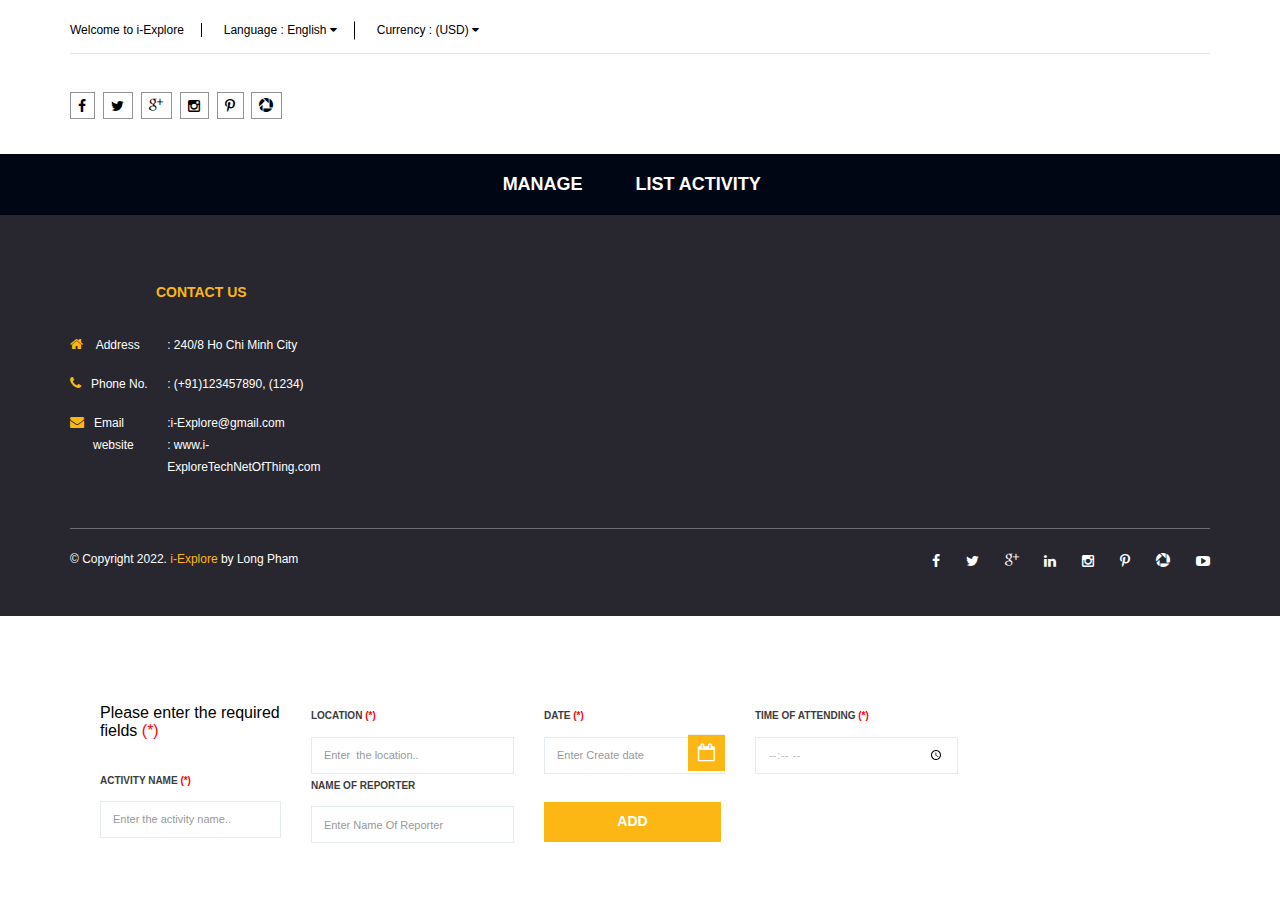
==== commit 0c3ff9fc: "update" ====
--- a/www/index.html
+++ b/www/index.html
@@ -2,7 +2,7 @@
 <html>
 
 <head>
-    <title>RentalZ</title>
+    <title>i-Explore</title>
     <meta charset="utf-8">
     <meta name="viewport" content="width=device-width, initial-scale=1.0, maximum-scale=1.0">
     <!-- <link rel="stylesheet" href="lib/bootstrap/css/bootstrap.min.css"> -->
@@ -38,13 +38,12 @@
 
 
 <body id="page-top" class="index">
-
     <div id="top">
         <div class="container">
             <div id="top-links" class="nav">
                 <ul class="list-inline pull-left">
                     <li>
-                        <a href="#">Welcome to rentalz</a>
+                        <a href="#">Welcome to i-Explore</a>
                     </li>
                     <li>
                         <form method="post" enctype="multipart/form-data" id="form-language">
@@ -81,58 +80,40 @@
             </div>
         </div>
     </div>
-
-
-
-<header>
-    <div class="container">
-        <div class="row">
-            <div class="col-sm-4 col-md-4 col-xs-12">
-                <div class="social-icon">
-                    <ul class="list-inline">
-                        <li>
-                            <a href="https://www.facebook.com/" target="_blank"><i class="fa fa-facebook"
-                                    aria-hidden="true"></i></a>
-                        </li>
-                        <li>
-                            <a href="https://twitter.com/" target="_blank"><i class="fa fa-twitter"
-                                    aria-hidden="true"></i></a>
-                        </li>
-                        <li>
-                            <a href="https://plus.google.com/" target="_blank"><i class="social_googleplus"
-                                    aria-hidden="true"></i></a>
-                        </li>
-                        <li>
-                            <a href="https://www.instagram.com/" target="_blank"><i class="fa fa-instagram"
-                                    aria-hidden="true"></i></a>
-                        </li>
-                        <li>
-                            <a href="https://in.pinterest.com/" target="_blank"><i class="fa fa-pinterest-p"
-                                    aria-hidden="true"></i></a>
-                        </li>
-                        <li><a href="https://photos.google.com/" target="_blank"><i class="social_picassa"></i></a>
-                        </li>
-                    </ul>
-                </div>
-            </div>
-
-            <div class="col-sm-4 col-md-4 col-xs-12">
-                <div id="logo">
-                    <a href="index.html"><img class="img-responsive" src="images/logo.png" alt="logo"
-                            title="logo" /></a>
-                </div>
-            </div>
-            <div class="col-sm-4 col-md-4 col-xs-12">
-                <div class="button-login pull-right">
-                    <button type="button" class="btn btn-default btn-lg"
-                        onclick="location.href='tour-booking-form.html'">Booking Now</button>
-                </div>
-            </div>
-        </div>
-    </div>
-</header>
-
-
+    <header>
+        <div class="container">
+            <div class="row">
+                <div class="col-sm-4 col-md-4 col-xs-12">
+                    <div class="social-icon">
+                        <ul class="list-inline">
+                            <li>
+                                <a href="https://www.facebook.com/" target="_blank"><i class="fa fa-facebook"
+                                        aria-hidden="true"></i></a>
+                            </li>
+                            <li>
+                                <a href="https://twitter.com/" target="_blank"><i class="fa fa-twitter"
+                                        aria-hidden="true"></i></a>
+                            </li>
+                            <li>
+                                <a href="https://plus.google.com/" target="_blank"><i class="social_googleplus"
+                                        aria-hidden="true"></i></a>
+                            </li>
+                            <li>
+                                <a href="https://www.instagram.com/" target="_blank"><i class="fa fa-instagram"
+                                        aria-hidden="true"></i></a>
+                            </li>
+                            <li>
+                                <a href="https://in.pinterest.com/" target="_blank"><i class="fa fa-pinterest-p"
+                                        aria-hidden="true"></i></a>
+                            </li>
+                            <li><a href="https://photos.google.com/" target="_blank"><i class="social_picassa"></i></a>
+                            </li>
+                        </ul>
+                    </div>
+                </div>
+            </div>
+        </div>
+    </header>
     <!-- menu start here -->
     <div id="menu">
         <div class="container">
@@ -141,12 +122,6 @@
                     <nav class="navbar">
                         <div class="navbar-header">
                             <span class="menutext visible-xs">Home</span>
-                            <!-- <div class="col-sm-4 col-md-4 col-xs-12">
-                                <div id="logo">
-                                    <a href="index.html"><img class="img-responsive" src="images/logo.png" alt="logo" title="logo" /></a>
-                                </div>
-                            </div> -->
-                            
                             <button data-target=".navbar-ex1-collapse" data-toggle="collapse"
                                 class="btn btn-navbar navbar-toggle" type="button"><i class="fa fa-bars"
                                     aria-hidden="true"></i></button>
@@ -155,14 +130,14 @@
                             <ul class="nav navbar-nav">
                                 <li class="dropdown"><a href="#" class="dropdown-toggle"
                                         data-toggle="dropdown">Manage</a>
-                                        <ul class="dropdown-menu">
-                                            <li><a href="index.html"><i class="fa fa-angle-right"
-                                                        aria-hidden="true"></i><b>AddPropertyPage</b></a></li>
-                                            <li><a href="Search.html"><i class="fa fa-angle-right"
-                                                        aria-hidden="true"></i><b>SearchPage</b></a></li>
-                                        </ul>
+                                    <ul class="dropdown-menu">
+                                        <li><a href="index.html"><i class="fa fa-angle-right"
+                                                    aria-hidden="true"></i><b>Add Activity</b></a></li>
+                                        <li><a href="Search.html"><i class="fa fa-angle-right"
+                                                    aria-hidden="true"></i><b>Search Activity</b></a></li>
+                                    </ul>
                                 </li>
-                                <li><a href="ListPropertyAdded.html">List Property</a></li>
+                                <li><a href="ListPropertyAdded.html">List Activity</a></li>
 
                             </ul>
                         </div>
@@ -171,149 +146,110 @@
             </div>
         </div>
     </div>
-    
-    <!-- menu end here -->
-    <div class="slice">
-        <div class="slideshow owl-carousel">
-            <div class="item">
-                <img src="images/hoian.jpg" alt="slider" title="slider" class="img-responsive" />
-            </div>
-            <div class="item">
-                <img src="images/hochiminh.jpg" alt="slider" title="slider" class="img-responsive" />
-            </div>
-            <div class="item">
-                <img src="images/gaivietnam.png" alt="slider" title="slider" class="img-responsive" />
-            </div>
-        </div>
-        <!-- slide-detail start here -->
-        <div class="slide-detail">
-            <div class="container">
-                <form class="form-horizontal">
-                    <div class="form-group">
-                        <div class="col-sm-2 wid">
-                            <h2>Please enter the required fields<span class="required-field"> (*)</span></h2>
-                            <label>Attribute name<span class="required-field"> (*)</span></label>
-                            <input id="name" name="s" class="form-control" value="" placeholder="Enter the property name.."
-                                type="text">
-                        </div>
-                        <div class="col-sm-2 wid2">
-                            <label>Address<span class="required-field"> (*)</span></label>
-                            <input id="address" name="s" class="form-control" value=""
-                                placeholder="Enter the Address .." type="text">
-                        </div>
-                        <div class="col-sm-2 wid2">
-                            <label>Type of real estate<span class="required-field"> (*)</span></label>
-                            <select id="type" class="selectpicker form-control" name="location" required>
-                                <option value="1">Apartment</option>
-                                <option value="2">Hotel</option>
-                                <option value="3">Motel</option>
-                            </select>
-                        </div>
-                        <div class="col-sm-2 wid2">
-                            <label>Bedroom<span class="required-field"> (*)</span></label>
-                            <select id="room" class="selectpicker form-control" name="location" required>
-                                <option value="1">1</option>
-                                <option value="2">2</option>
-                                <option value="3">3</option>
-                            </select>
-                        </div>
-                        <div class="col-sm-2 wid date">
-                            <label>Create Date<span class="required-field"> (*)</span></label>
-                            <input id="createdAt" name="s" class="form-control" value="" placeholder="Enter Create date"
-                                type="text">
-                            <button type="button" class="calender"><i class="fa fa-calendar-o"
-                                    aria-hidden="true"></i></button>
-                        </div>
-                        <div class="col-sm-3 wid2">
-                            <label>Monthly rental price<span class="required-field"> (*)</span></label>
-                            <input id="pricePerMonth" name="s" class="form-control" value=""
-                                placeholder="Enter Monthly rental price (VND)" type="number">
-                        </div>
-                        <div class="col-sm-2 wid">
-                            <label>Types of furniture</label>
-                            <select id="furniture" class="selectpicker form-control" name="location" required>
-                                <option value="0">Option</option>
-                                <option value="1">Furniture</option>
-                                <option value="2">Incomplete</option>
-                                <option value="3">Partially equipped</option>
-                            </select>
-                        </div>
-                        <div class="col-sm-2 wid2">
-                            <label>Noted</label>
-                            <textarea id="noted" class="form-control" placeholder="Enter Noted" name="s"
-                                rows="4" cols="50"></textarea>
-                            <!-- <input id="noted" name="s" class="form-control" value=""
-                                placeholder="Nhập thông tin ghi chú" type="text"> -->
-                        </div>
-                        <div class="col-sm-3 wid2">
-                            <button id="confirm" class="btn-primary" type="button">Add</button>
-                        </div>
-                    </div>
-                    <div id="snackbar">Some text some message..</div>
-                </form>
-            </div>
-        </div>
-        <!-- slide-detail end here -->
+    <div class="slide-detail">
+        <div class="container">
+            <form class="form-horizontal">
+                <div class="form-group">
+                    <div class="col-sm-2 wid">
+                        <h2>Please enter the required fields<span class="required-field"> (*)</span></h2>
+                        <label>Activity Name<span class="required-field"> (*)</span></label>
+                        <input id="name" name="s" class="form-control" value="" placeholder="Enter the activity name.."
+                            type="text">
+                    </div>
+                    <div class="col-sm-2 wid2">
+                        <label>location<span class="required-field"> (*)</span></label>
+                        <input id="address" name="s" class="form-control" value="" placeholder="Enter  the location.."
+                            type="text">
+                    </div>
+
+                    <div class="col-sm-2 wid date">
+                        <label>Date<span class="required-field"> (*)</span></label>
+                        <input id="createdAt" name="s" class="form-control" value="" placeholder="Enter Create date"
+                            type="text">
+                        <button type="button" class="calender"><i class="fa fa-calendar-o"
+                                aria-hidden="true"></i></button>
+                    </div>
+
+                    <div class="col-sm-3 wid2">
+                        <label>Time Of Attending<span class="required-field"> (*)</span></label>
+                        <input id="timeOfAttending" name="s" class="form-control" value=""
+                            placeholder="Enter ime Of Attending" type="time">
+                    </div>
+          
+                    <div class="col-sm-2 wid2">
+                        <label>Name Of Reporter</label>
+                        <input id="reporter" class="form-control" placeholder="Enter Name Of Reporter" name="s" rows="4"
+                            cols="50" type="text"></input>
+                    </div>
+                    <div class="col-sm-3 wid2">
+                        <button id="confirm" class="btn-primary" type="button">Add</button>
+                    </div>
+                </div>
+                <div id="snackbar">Some text some message..</div>
+            </form>
+        </div>
+    </div>
+    <!-- slide-detail end here -->
     </div>
     <footer>
-		<div class="container">
-			<div class="row padd-b">
-				<div class="col-sm-3 contact">
-					<h3>Contact us</h3>
-					<ul class="list-inline">
-						<li>
-							<div class="inner"><i class="fa fa-home" aria-hidden="true"></i> Address</div>
-							<div class="in"><a href="#"> : 240/8 Ho Chi Minh City</a></div>
-						</li>
-						<li>
-							<div class="inner"><i class="fa fa-phone" aria-hidden="true"></i>Phone No.</div>
-							<div class="in"><a href="#"> : (+91)123457890, (1234)</a></div>
-						</li>
-						<li>
-							<div class="inner"><i class="fa fa-envelope" aria-hidden="true"></i>Email</div>
-							<div class="in"><a href="#"> :TechNetOfThing@gmail.com</a></div>
-							<br>
-							<div class="inner paddleft">website</div>
-							<div class="in"><a href="#"> : www.rentalzTechNetOfThing.com</a></div>
-						</li>
-					</ul>
-				</div>
-			</div>
-
-			<div class="row">
-				<div class="col-sm-12">
-					<div class="powered">
-						<div class="col-sm-6 padd0">
-							<p>© Copyright 2021. <span>TechNetOfThing </span> by Long Pham <a target="_blank"
-									href="https://www.themultimediadesigner.com/"></a> </p>
-						</div>
-						<div class="col-sm-6 padd0 text-right">
-							<div class="social-icon">
-								<ul class="list-inline">
-									<li><a href="https://www.facebook.com/" target="_blank"><i class="fa fa-facebook"
-												aria-hidden="true"></i></a></li>
-									<li><a href="https://twitter.com/" target="_blank"><i class="fa fa-twitter"
-												aria-hidden="true"></i></a></li>
-									<li><a href="https://plus.google.com/" target="_blank"><i class="social_googleplus"
-												aria-hidden="true"></i></a></li>
-									<li><a href="https://in.linkedin.com/" target="_blank"><i class="fa fa-linkedin"
-												aria-hidden="true"></i></a></li>
-									<li><a href="https://www.instagram.com/" target="_blank"><i class="fa fa-instagram"
-												aria-hidden="true"></i></a></li>
-									<li><a href="https://in.pinterest.com/" target="_blank"><i class="fa fa-pinterest-p"
-												aria-hidden="true"></i></a></li>
-									<li><a href="https://photos.google.com/" target="_blank"><i
-												class="social_picassa"></i></a></li>
-									<li><a href="https://www.youtube.com/?gl=IN" target="_blank"><i
-												class="fa fa-youtube-play" aria-hidden="true"></i></a></li>
-								</ul>
-							</div>
-						</div>
-					</div>
-				</div>
-			</div>
-		</div>
-	</footer>
+        <div class="container">
+            <div class="row padd-b">
+                <div class="col-sm-3 contact">
+                    <h3>Contact us</h3>
+                    <ul class="list-inline">
+                        <li>
+                            <div class="inner"><i class="fa fa-home" aria-hidden="true"></i> Address</div>
+                            <div class="in"><a href="#"> : 240/8 Ho Chi Minh City</a></div>
+                        </li>
+                        <li>
+                            <div class="inner"><i class="fa fa-phone" aria-hidden="true"></i>Phone No.</div>
+                            <div class="in"><a href="#"> : (+91)123457890, (1234)</a></div>
+                        </li>
+                        <li>
+                            <div class="inner"><i class="fa fa-envelope" aria-hidden="true"></i>Email</div>
+                            <div class="in"><a href="#"> :i-Explore@gmail.com</a></div>
+                            <br>
+                            <div class="inner paddleft">website</div>
+                            <div class="in"><a href="#"> : www.i-ExploreTechNetOfThing.com</a></div>
+                        </li>
+                    </ul>
+                </div>
+            </div>
+
+            <div class="row">
+                <div class="col-sm-12">
+                    <div class="powered">
+                        <div class="col-sm-6 padd0">
+                            <p>© Copyright 2022. <span>i-Explore</span> by Long Pham <a target="_blank"
+                                    href="https://www.themultimediadesigner.com/"></a> </p>
+                        </div>
+                        <div class="col-sm-6 padd0 text-right">
+                            <div class="social-icon">
+                                <ul class="list-inline">
+                                    <li><a href="https://www.facebook.com/" target="_blank"><i class="fa fa-facebook"
+                                                aria-hidden="true"></i></a></li>
+                                    <li><a href="https://twitter.com/" target="_blank"><i class="fa fa-twitter"
+                                                aria-hidden="true"></i></a></li>
+                                    <li><a href="https://plus.google.com/" target="_blank"><i class="social_googleplus"
+                                                aria-hidden="true"></i></a></li>
+                                    <li><a href="https://in.linkedin.com/" target="_blank"><i class="fa fa-linkedin"
+                                                aria-hidden="true"></i></a></li>
+                                    <li><a href="https://www.instagram.com/" target="_blank"><i class="fa fa-instagram"
+                                                aria-hidden="true"></i></a></li>
+                                    <li><a href="https://in.pinterest.com/" target="_blank"><i class="fa fa-pinterest-p"
+                                                aria-hidden="true"></i></a></li>
+                                    <li><a href="https://photos.google.com/" target="_blank"><i
+                                                class="social_picassa"></i></a></li>
+                                    <li><a href="https://www.youtube.com/?gl=IN" target="_blank"><i
+                                                class="fa fa-youtube-play" aria-hidden="true"></i></a></li>
+                                </ul>
+                            </div>
+                        </div>
+                    </div>
+                </div>
+            </div>
+        </div>
+    </footer>
 </body>
 <script type="text/javascript" src="js/authentication.js"></script>
 <!-- jquery -->
@@ -331,4 +267,5 @@
 <script src="js/datetimepicker/bootstrap-datetimepicker.min.js"></script>
 <script type="text/javascript" src="js/booking/lib/utils.js"></script>
 <script type="text/javascript" src="js/booking/booking.js"></script>
+
 </html>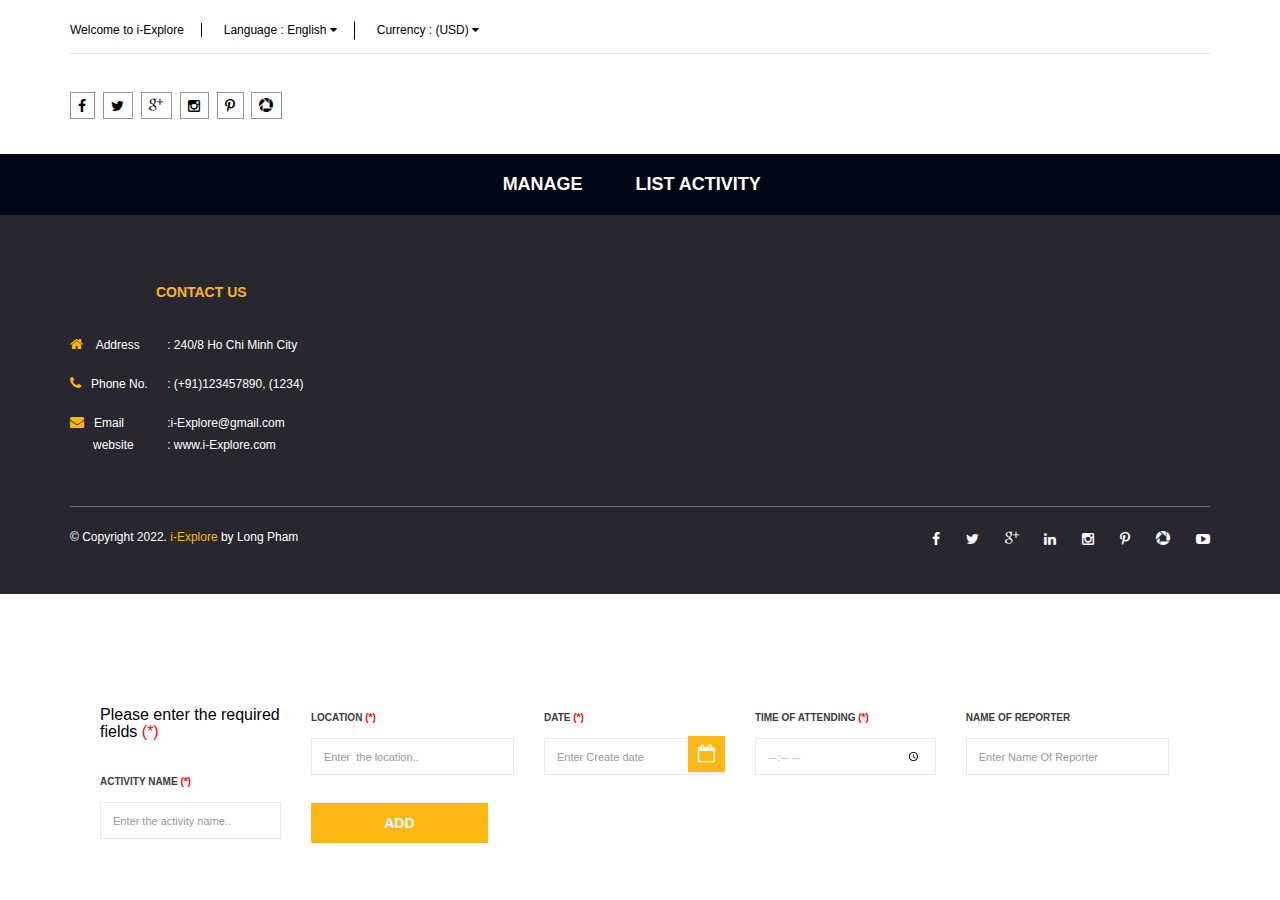
==== commit ab8ec309: "update" ====
--- a/www/index.html
+++ b/www/index.html
@@ -170,10 +170,9 @@
                                 aria-hidden="true"></i></button>
                     </div>
 
-                    <div class="col-sm-3 wid2">
+                    <div class="col-sm-2 wid time">
                         <label>Time Of Attending<span class="required-field"> (*)</span></label>
-                        <input id="timeOfAttending" name="s" class="form-control" value=""
-                            placeholder="Enter ime Of Attending" type="time">
+                        <input id="timeOfAttending" name="s" class="form-control" value=""type="time">
                     </div>
           
                     <div class="col-sm-2 wid2">
@@ -210,7 +209,7 @@
                             <div class="in"><a href="#"> :i-Explore@gmail.com</a></div>
                             <br>
                             <div class="inner paddleft">website</div>
-                            <div class="in"><a href="#"> : www.i-ExploreTechNetOfThing.com</a></div>
+                            <div class="in"><a href="#"> : www.i-Explore.com</a></div>
                         </li>
                     </ul>
                 </div>
